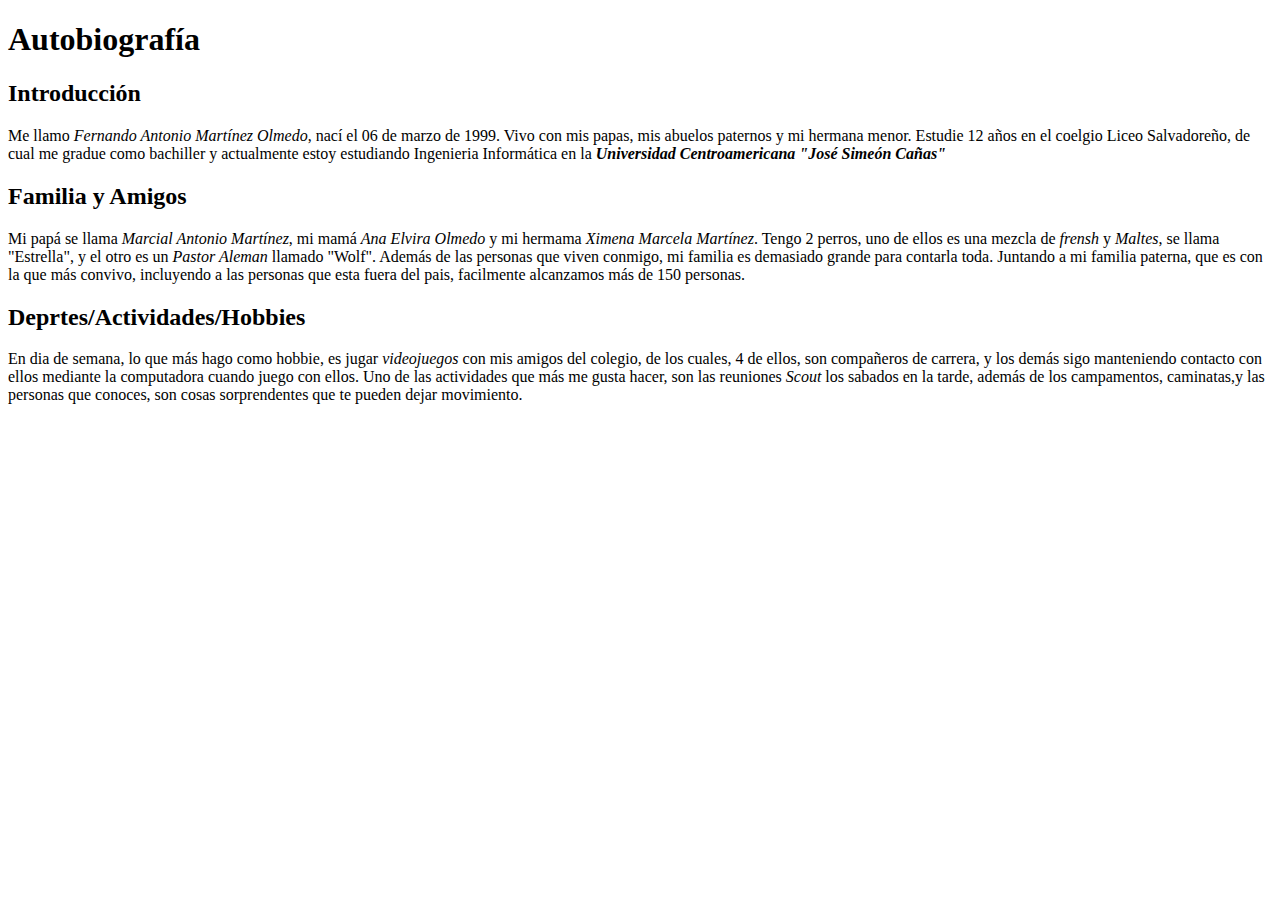
==== Tarea_01.html @ fbd8ab2f "Autobiografia" ====
<!DOCTYPE html>
<html lang="en">
<head>
    <meta charset="UTF-8">
    <meta name="viewport" content="width=device-width, initial-scale=1.0">
    <meta http-equiv="X-UA-Compatible" content="ie=edge">
    <title>La Vida de Fernando</title>
</head>
<body>
    <h1>Autobiografía</h1>
    <h2>Introducción</h2>
    <p>
        Me llamo <em>Fernando Antonio Martínez Olmedo</em>, nací el 06 de marzo de 1999. 
        Vivo con mis papas, mis abuelos paternos y mi hermana menor.
        Estudie 12 años en el coelgio Liceo Salvadoreño, de cual me gradue como bachiller
        y actualmente estoy estudiando Ingenieria Informática en la <strong><em>Universidad Centroamericana
        "José Simeón Cañas"</strong></em>
    </p>
    <h2>Familia y Amigos</h2>
    <p>
        Mi papá se llama <em>Marcial Antonio Martínez</em>, mi mamá <em>Ana Elvira Olmedo</em>
        y mi hermama <em>Ximena Marcela Martínez</em>. Tengo 2 perros, uno de ellos es una mezcla
        de <em>frensh</em> y <em>Maltes</em>, se llama "Estrella", y el otro es un <em>Pastor Aleman</em>
        llamado "Wolf". 
        Además de las personas que viven conmigo, mi familia es demasiado grande para contarla toda.
        Juntando a mi familia paterna, que es con la que más convivo, incluyendo a las personas que esta fuera del pais,
        facilmente alcanzamos más de 150 personas.
    </p>
    <h2>Deprtes/Actividades/Hobbies</h2>
    <p>
        En dia de semana, lo que más hago como hobbie, es jugar <em>videojuegos</em> con mis amigos del colegio,
        de los cuales, 4 de ellos, son compañeros de carrera, y los demás sigo manteniendo contacto con ellos mediante la 
        computadora cuando juego con ellos.

        Uno de las actividades que más me gusta hacer, son las reuniones <em>Scout</em> los sabados en la tarde, además de 
        los campamentos, caminatas,y las personas que conoces, son cosas sorprendentes que te pueden dejar movimiento.
    </p>
</body>
</html>
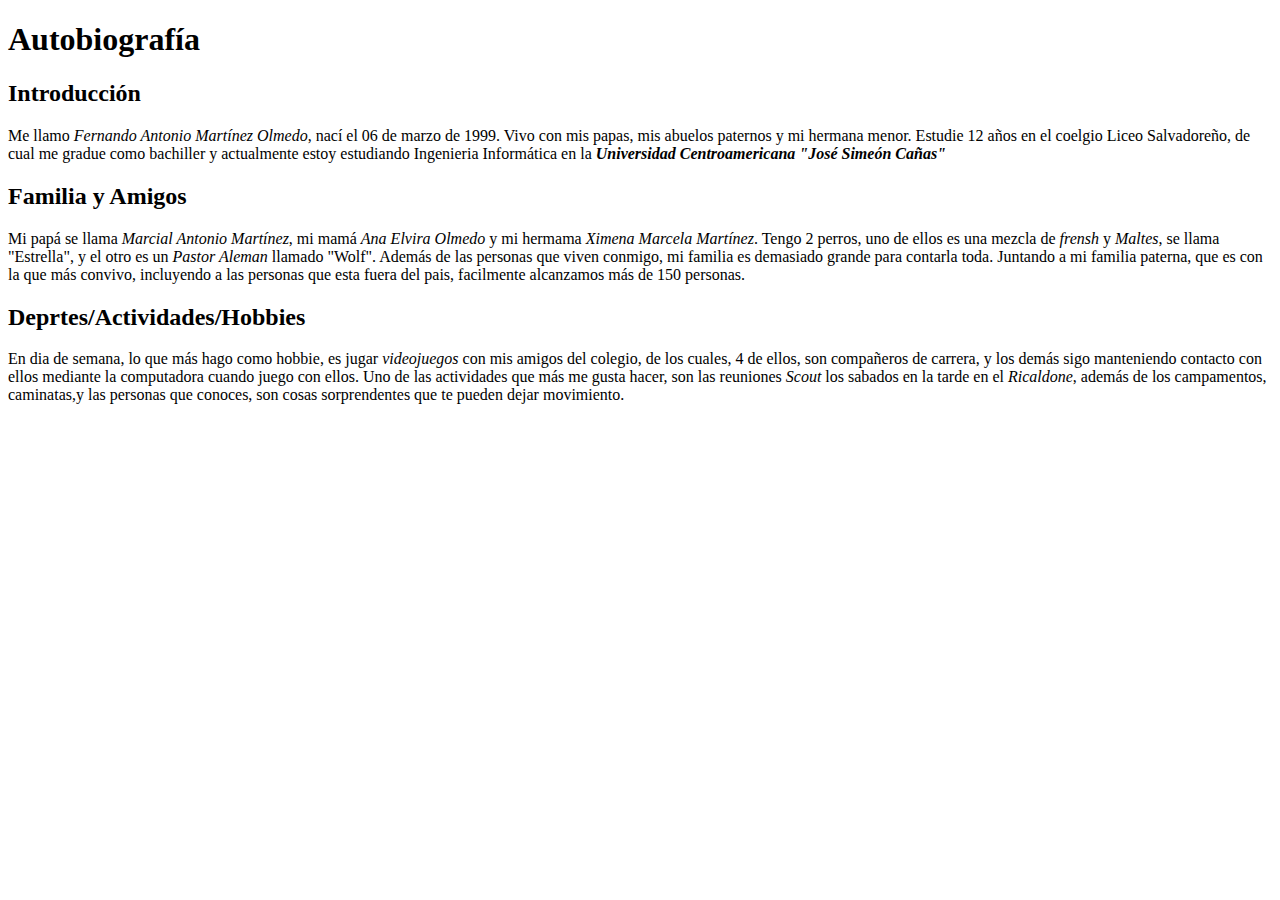
==== commit a2dbd4ea: "Autobiografia" ====
--- a/Tarea_01.html
+++ b/Tarea_01.html
@@ -32,7 +32,7 @@
         de los cuales, 4 de ellos, son compañeros de carrera, y los demás sigo manteniendo contacto con ellos mediante la 
         computadora cuando juego con ellos.
 
-        Uno de las actividades que más me gusta hacer, son las reuniones <em>Scout</em> los sabados en la tarde, además de 
+        Uno de las actividades que más me gusta hacer, son las reuniones <em>Scout</em> los sabados en la tarde en el <em>Ricaldone</em>, además de 
         los campamentos, caminatas,y las personas que conoces, son cosas sorprendentes que te pueden dejar movimiento.
     </p>
 </body>
